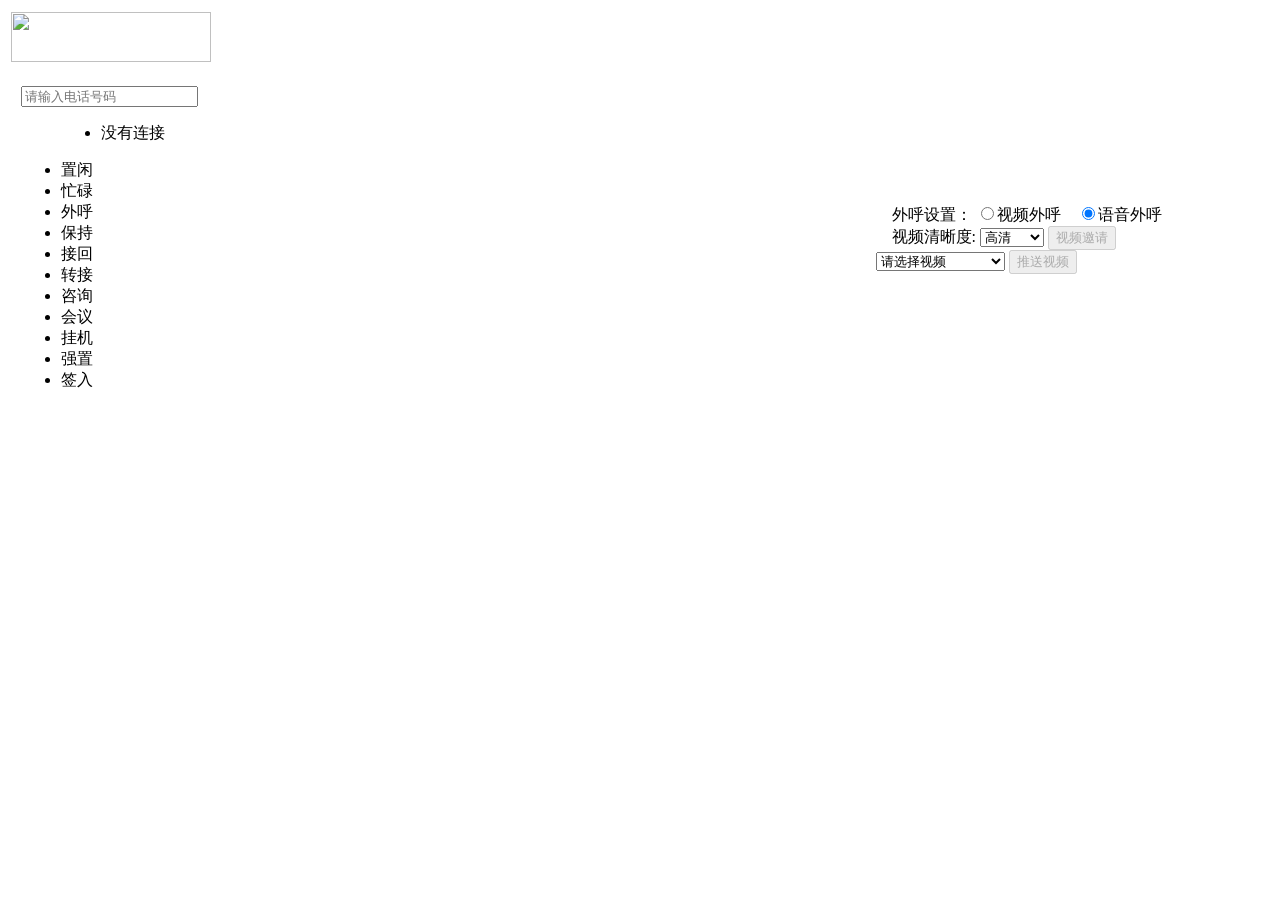
==== docs/phone-bar.html @ ab8b716a "create branch dev." ====
﻿<!DOCTYPE html>
<html>
<head>
<title>呼叫中心html客户端工具条</title>
<meta charset="UTF-8" />
<meta name="viewport" content="width=device-width, initial-scale=1.0" />

    <link rel="stylesheet" href="page.css" />
    <script type="text/javascript" src="jquery-1.11.0.js"></script>
    <script type="text/javascript" src="ccPhoneBarSocket.js"></script>
	  
    <script type="text/javascript">
        var _phoneBar = new ccPhoneBarSocket();
        var scriptServer = "192.168.14.218";
        var  extnum = '1018'; //分机号
        var opnum = '1018'; //工号
        var skillLevel = 9; //技能等级
        var groupId = 1; // 业务组id
        if(window.location.href.toString().indexOf("?") != -1){
            console.log( ccPhoneBarSocket.utils );
            extnum = ccPhoneBarSocket.utils.getQueryParam("extNum");
            opnum = ccPhoneBarSocket.utils.getQueryParam("opNum");
            groupId = ccPhoneBarSocket.utils.getQueryParam("groupId");
            console.log("extNum=", extnum, "opNum=", opnum);
        }

        function resetExtNumAndOpNum(ext, op, groupId) {
            window.location.href = "?extNum=" + ext + "&opNum=" + op + "&groupId=" + groupId;
        };

		(function loadLoginToken(){

            // 目前已经把 projectId 和 groupId合并为同一个参数;
            var getTokenUrl = "http://"+ scriptServer +":8880/call-center/create-token";
            var destUrl = getTokenUrl + "?extnum=" + extnum + "&opnum=" + opnum
            + "&groupId=" + groupId +"&skillLevel=" + skillLevel
            ;

            var script = document.createElement("script");
            script.type = "text/javascript";
            script.src = destUrl;
            document.getElementsByTagName('head')[0].appendChild(script);
		})();

        (function loadExtPassword(){
            var  extPassword = '1234567';
            var url = "http://"+ scriptServer +":8880/call-center/create-ext-password?pass=" + extPassword;
            var script = document.createElement("script");
            script.type = "text/javascript";
            script.src = url;
            document.getElementsByTagName('head')[0].appendChild(script);
        })();

        (function loadGatewayList(){
            var url = "http://"+ scriptServer +":8880/call-center/create-gateway-list" ;
            var script = document.createElement("script");
            script.type = "text/javascript";
            script.src = url;
            document.getElementsByTagName('head')[0].appendChild(script);
        })();

        // 将视频级别填充到下拉列表中的函数
        function populateVideoLevelDropdown(objId) {
            let select = document.getElementById(objId);
            if(select == null) return;
            // 遍历视频级别数据
            for (let key in ccPhoneBarSocket.videoLevels) {
                if (ccPhoneBarSocket.videoLevels.hasOwnProperty(key)) {
                    let level = ccPhoneBarSocket.videoLevels[key];
                    let option = document.createElement('option');
                    option.value = level.levelId; // 设置值为 levelId
                    option.text = level.description; // 显示文本
                    select.appendChild(option);
                }
            }
            select.value = ccPhoneBarSocket.videoLevels.HD.levelId ;
        }

	</script>

<script> 
var _callConfig = null;

window.onload = function(){

    // 调用函数填充视频清晰度的下拉列表
    populateVideoLevelDropdown('videoLevelSelect');
    populateVideoLevelDropdown('member_video_level');

	//工具条对象断开事件
	// _phoneBar.on(ccPhoneBarSocket.eventList.ws_disconnected, function(msg){
	// 	console.log(msg);
	// });
    //
    // //工具条对象连接成功
    // _phoneBar.on(ccPhoneBarSocket.eventList.ws_connected, function(msg){
    //     console.log(msg);
    // });
    //
	// _phoneBar.on(ccPhoneBarSocket.eventList.callee_ringing, function(msg){
	// 	console.log(msg.content, "被叫振铃事件");
	// });
	// _phoneBar.on(ccPhoneBarSocket.eventList.caller_answered, function(msg){
	// 	console.log(msg, "主叫接通" );
	// });
    // _phoneBar.on(ccPhoneBarSocket.eventList.caller_hangup, function(msg){
    //     console.log(msg, "主叫挂断");
    // });
    //
	// _phoneBar.on(ccPhoneBarSocket.eventList.callee_answered, function(msg){
	// 	console.log(msg, "被叫接通");
	// });
	// _phoneBar.on(ccPhoneBarSocket.eventList.callee_hangup, function(msg){
	// 	console.log(msg, "被叫挂断");
	// });
    //
	// _phoneBar.on(ccPhoneBarSocket.eventList.status_changed, function(msg){
	// 	console.log("座席状态改变: " ,msg);
	// });
    //
    // // 一次外呼结束;
    // _phoneBar.on(ccPhoneBarSocket.eventList.outbound_finished, function(msg){
    // 	console.log('一次外呼结束', msg);
    // });

    // websocket通信对象断开事件;
    _phoneBar.on(ccPhoneBarSocket.eventListWithTextInfo.ws_disconnected.code, function(msg){
        console.log(msg);
        _phoneBar.updatePhoneBar(msg, ccPhoneBarSocket.eventListWithTextInfo.ws_disconnected.code);
        $("#transfer_area").hide();
    });

    _phoneBar.on(ccPhoneBarSocket.eventListWithTextInfo.request_args_error.code, function(msg){
        console.log(msg);
        _phoneBar.updatePhoneBar(msg, ccPhoneBarSocket.eventListWithTextInfo.request_args_error.code);
    });

    //用户已在其他设备登录
    _phoneBar.on(ccPhoneBarSocket.eventListWithTextInfo.user_login_on_other_device.code, function(msg){
        _phoneBar.updatePhoneBar(msg, ccPhoneBarSocket.eventListWithTextInfo.user_login_on_other_device.code);
        alert(ccPhoneBarSocket.eventListWithTextInfo.user_login_on_other_device.msg);
    });

    //websocket连接成功
    _phoneBar.on(ccPhoneBarSocket.eventListWithTextInfo.ws_connected.code, function(msg){
        console.log(msg);
        _phoneBar.updatePhoneBar(msg, ccPhoneBarSocket.eventListWithTextInfo.ws_connected.code);
    });

    _phoneBar.on(ccPhoneBarSocket.eventListWithTextInfo.callee_ringing.code, function(msg){
        console.log(msg.content, "被叫振铃事件");
        _phoneBar.updatePhoneBar(msg, ccPhoneBarSocket.eventListWithTextInfo.callee_ringing.code);
    });
    _phoneBar.on(ccPhoneBarSocket.eventListWithTextInfo.caller_answered.code, function(msg){
        console.log(msg, "主叫接通" );
        _phoneBar.updatePhoneBar(msg, ccPhoneBarSocket.eventListWithTextInfo.caller_answered.code);
    });
    _phoneBar.on(ccPhoneBarSocket.eventListWithTextInfo.caller_hangup.code, function(msg){
        console.log(msg, "主叫挂断");
        $("#reInviteVideoBtn").attr("disabled","disabled");
        $("#sendVideoFileBtn").attr("disabled","disabled");
        $("#transfer_area").hide();
        _phoneBar.updatePhoneBar(msg, ccPhoneBarSocket.eventListWithTextInfo.caller_hangup.code);
    });

    _phoneBar.on(ccPhoneBarSocket.eventListWithTextInfo.callee_answered.code, function(msg){
        console.log(msg, "被叫接通");
        _phoneBar.updatePhoneBar(msg, ccPhoneBarSocket.eventListWithTextInfo.callee_answered.code);
    });
    _phoneBar.on(ccPhoneBarSocket.eventListWithTextInfo.callee_hangup.code, function(msg){
        console.log(msg, "被叫挂断");
        $("#transfer_area").hide();
        _phoneBar.updatePhoneBar(msg, ccPhoneBarSocket.eventListWithTextInfo.callee_hangup.code);
    });

    _phoneBar.on(ccPhoneBarSocket.eventListWithTextInfo.status_changed.code, function(msg){
        console.log("座席状态改变: " ,msg);
        _phoneBar.updatePhoneBar(msg, ccPhoneBarSocket.eventListWithTextInfo.status_changed.code);
    });

    _phoneBar.on(ccPhoneBarSocket.eventList.on_audio_call_connected, function(msg){
        console.log("音频通话已建立: " ,msg);
        $("#reInviteVideoBtn").removeAttr("disabled");
    });

    _phoneBar.on(ccPhoneBarSocket.eventList.customer_channel_hold, function (msg) {
        console.log("客户通话已保持: " ,msg);
        $("#callStatus").text("通话已保持");
    });

    _phoneBar.on(ccPhoneBarSocket.eventList.customer_channel_unhold, function (msg) {
        console.log("客户通话已接回." ,msg);
        $("#callStatus").text("客户通话已接回");
    });

    _phoneBar.on(ccPhoneBarSocket.eventList.on_video_call_connected, function(msg){
        console.log("视频通话已建立: " ,msg);
        $("#sendVideoFileBtn").removeAttr("disabled");
    });

    // 订阅的坐席状态列表发生改变
    _phoneBar.on(ccPhoneBarSocket.eventList.agent_status_data_changed, function (msg) {
        console.log("agent_status_data_changed.");
        // 当 transfer_to_groupId 值改变时更新 transfer_to_member
        $(transferToGroupId).off("change");
        $(transferToGroupId).on("change", function () {
            refreshMemberIdList();
        });
        refreshMemberIdList();
    });

    // 电话工具条参数配置;
	_callConfig = {
        'useDefaultUi' : true,
        // loginToken 信息是加密的字符串， 包含以下字段信息：extnum[分机号]、opnum[工号]、groupId[业务组]、skillLevel[技能等级]
        'loginToken': '',

         // 电话工具条服务器端的地址; 端口默认是1081
        'ipccServer': scriptServer + ':1081',

        // 网关列表， 默认需要加密后在在通过客户端向呼叫系统传递;
        // 注意在注册模式下，网关参数更改之后，必须重启语音服务 [docker restart freeswitch] 方可生效，不支持热更新;
        // 支持多个网关同时使用，按照优先级依次使用, 支持网关负载容错溢出 [第一条网关外呼出错后，自动使用第二条网关重试，直至外呼不出错] ;
        'gatewayList': [
            {
                uuid: '01',   // 网关唯一编号;
                updateTime: 1892622572983,  //网关信息更新时间, 每次修改必须更新这个字段，否则配置无法生效;
                gatewayAddr: '10.255.240.4:5030;outbound',  // 网关地址或名称，  如果是注册模式： 网关地址参数则填写为网关名称;
                callerNumber: '055164901409',                 //主叫号码
                calleePrefix: '',                    // 被叫前缀
                priority: 2,                         //优先级，数字越小，越优先被使用;
                concurrency: 20,                    // 网关并发数，同时支持呼叫数;
                register: false,                     // 是否为注册模式
                audioCodec: 'g711'                   // 网关通信语音编码;
            }  
        ],

        // 网关列表信息是否为加密模式;
        'gatewayEncrypted': false
    };

    // 使用工具条之前需要先初始化 _callConfig 参数， 填充各个字段的值： 合计7个字段，必须填写正确 ；
	//********************************************************************************************
    // 以下代码设置加密的参数： loginToken、extPassword、gatewayList；   在本页面的demo演示中需要调用服务器端接口获取密文字符串;

	console.log('loginToken = ',loginToken);
	if(typeof(loginToken) != "undefined") {
        _callConfig["loginToken"] = loginToken;
    } else{
	    alert("电话工具条：无法获取 loginToken!");
	    return;
    }

    console.log('_phoneEncryptPassword = ',_phoneEncryptPassword);
    if(typeof(_phoneEncryptPassword) != "undefined") {
        _callConfig["extPassword"] = _phoneEncryptPassword;
    } else{
        alert("电话工具条：无法获取 _phoneEncryptPassword!");
        return;
    }

    console.log('_configGatewayList = ', _configGatewayList);
    if(typeof(_configGatewayList) != "undefined" && _callConfig["gatewayEncrypted"]) {
        //_callConfig["gatewayList"] = _configGatewayList;
    } else{
       //  alert("电话工具条：无法获取 _configGatewayList!");
    }

    _phoneBar.initConfig(_callConfig);
};

function onConferenceEnd() {
    document.getElementById("endConference").setAttribute("disabled", "true");
    document.getElementById("startConference").removeAttribute("disabled");
    document.getElementById("conference_member_list").style.display = "none";
    // 启用外呼按钮
    $("#callBtn").addClass('on');
    // 启用置闲按钮
    $("#setFree").addClass('on');
    // 启用签出按钮
    $("#onLineBtn").addClass('on');
    //移除所有的参会成员
    $(".conf_member_item_row").remove();

    $("#callStatus").text("会议结束.");
}

function onConferenceStart() {
    document.getElementById("endConference").removeAttribute("disabled");
    document.getElementById("conference_member_list").style.display = "block";
    $("#callStatus").text("视频会议进行中...");
}

/**
 *  成功把电话转接到多人视频会议
 */
function onTransferToConferenceSuccess(msg) {
    $("#callStatus").text("成转接到视频会议");
    $("#setFree").removeClass("on");
    $("#setBusy").removeClass("on");
    $("#callBtn").removeClass("on");

    //界面显示成功转接到视频会议电话
    var phone = msg.object.phone;
    var name = msg.object.name;
    _phoneBar.conferenceAddMemberFromExistCall(name, phone);
}


</script>

</head>
<body>

<form>

<table width="1224">
<tr>
  <td width="100%" colspan="2" height="55">
   <img src="images/logo.jpg" width="200" height="50" /> 
  </td>
</tr>
<tr>
<td width="70%">
<div>
    <div class="head_dial" style="padding-left: 10px; ">
	     
        <dl class="dial">
            <dt>
                <label for="ccphoneNumber"></label><input type="text" name="ccphoneNumber" id="ccphoneNumber" placeholder="请输入电话号码" class="tel_txt" />
            </dt>
            <dd>
                <ul><li id="callStatus" title="" class="status4">没有连接</li></ul>
                <span id="showCallLen" style="display:none"><b>00:00</b></span>
            </dd>
        </dl>

        <ul class="dial_btn">
            <li><a href="#" id="setFree" class="xz_btn off"></a><span>置闲</span></li>
            <li><a href="#" id="setBusy" class="sm_btn off"></a><span>忙碌</span></li>
            <li><a href="#" id="callBtn" class="wh_btn"></a><span>外呼</span></li>
            <li id="holdBtnLi"><a href="#" id="holdBtn" class="bc_btn off"></a><span>保持</span></li>
            <li id="unHoldBtnLi"><a href="#" id="unHoldBtn" class="bc2_btn off"></a><span>接回</span></li>
            <li><a href="#" id="transferBtn" class="zjie_btn"></a><span>转接</span></li>
            <li><a href="#" id="consultationBtn" class="zixun_btn"></a><span>咨询</span></li>
            <li><a href="#" id="conferenceBtn" class="hy_btn"></a><span>会议</span></li>
            <li><a href="#" id="hangUpBtn" class="gj_btn"></a><span>挂机</span></li>
            <li><a href="#" id="resetStatus" class="qz_btn"></a><span>强置</span></li>
            <li><a href="#" id="onLineBtn" class="sx_btn on"></a><span>签入</span></li>
        </ul>
    </div>
</div>
</td>
<td width="30%">
<div>
    <div  style="padding-left: 10px; ">
        &nbsp; &nbsp;  外呼设置：
        <label for="videoCallBtn"> <input type="radio" value="video" name="callType" id="videoCallBtn" />视频外呼</label>  &nbsp;&nbsp;
        <label for="audioCallBtn"> <input type="radio" value="audio"  name="callType" checked="checked" id="audioCallBtn"  />语音外呼</label>  <br />

        &nbsp; &nbsp; 视频清晰度:
        <label for="videoLevelSelect"></label><select id="videoLevelSelect">
        </select>
        <input type="button" id="reInviteVideoBtn" title="发送视频邀请，可把音频通话转换为视频通话。"
         onclick="_phoneBar.reInviteVideoCall();"       value="视频邀请" disabled="disabled" >

        &nbsp;&nbsp;&nbsp;&nbsp;
        <label for="videoListSelect"></label>
         <select id="videoListSelect">
             <option value="">请选择视频</option>
             <option value="/usr/local/freeswitchvideo/share/freeswitch/sounds/bank.mp4">客服实例视频</option>
             <option value="/usr/local/freeswitchvideo/share/freeswitch/sounds/conference.mp4">多方会议视频</option>
             <option value="/usr/local/freeswitchvideo/share/freeswitch/sounds/15-seconds.mp4">15-seconds-demo</option>

         </select>
        <input type="button" id="sendVideoFileBtn" title="推送视频给对方，以便结束当前通话。"
               onclick="_phoneBar.sendVideoFile($('#videoListSelect').val());"   value="推送视频" disabled="disabled" >

    </div>
</div>
</td>
</tr>

<tr id="transfer_area" width="100%" style="display: none">

        <td colspan="2" width="100%" style="padding-left: 140px; padding-top: 30px;">
            <table width="100%">
                 <tr>
                       <td width="90">业务组   </td>
                       <td width="90">坐席成员</td>
                       <td>&nbsp; </td>
                 </tr>
                <tr>
                    <td>
                        <select size="10" id="transfer_to_groupIds" name="transfer_to_groupIds">
                            <option value="">请选择</option>
                        </select>
                    </td>

                    <td>
                        <select size="10" id="transfer_to_member" name="transfer_to_member">
                            <option value="">请选择</option>
                        </select>
                    </td>
                    <td valign="middle">
                        <input type="button" name="doTransferBtn" id="doTransferBtn"
                               onclick="_phoneBar.transferBtnClickUI()"
                               style="width: 70px;" value="转接电话" title="把当前电话转接给他/她处理。" /> &nbsp;
                        <input type="button" name="doConsultationBtn" id="doConsultationBtn"
                               onclick="_phoneBar.consultationBtnClickUI()"
                               style="width: 70px;" value="拨号咨询" title="" />

                    </td>
                </tr>
            </table>
        </td>

</tr>

</table>
</form>

<div id="chat-container">
    <div id="chat-messages" class="message-container"></div>
</div>

<script>
    // 以下是通话转接操作界面的功能
    const transferToGroupId = document.getElementById("transfer_to_groupIds");
    const transferToMember = document.getElementById("transfer_to_member");

    // 填充 transfer_to_groupId 数据
    function populateGroupIdOptions() {
        transferToGroupId.length = 0; //清除所有选项
        let groups = _phoneBar.callConfig.groups;
        groups.forEach(group => {
            const option = document.createElement("option");
            option.value = group.groupId;
            option.textContent = group.bizGroupName;
            transferToGroupId.appendChild(option);
        });
        if(transferToGroupId.selectedIndex == -1){
            transferToGroupId.selectedIndex = 0;
        }
    };

    function refreshMemberIdList() {
        const selectedGroupId = transferToGroupId.value;
        if(selectedGroupId != "") {
            let origValue = transferToMember.value;
            populateMemberIdOptions(_phoneBar.callConfig.agentList, selectedGroupId);
            //判断原始选择项是否还存在，存在则重新赋值;
            let hasValue = transferToMember.querySelector(`option[value="${origValue}"]`) !== null;
            if(hasValue) {
                transferToMember.value = origValue;
            }
        }
    }

    // 根据选中的 groupId 填充 transfer_to_member 数据
    function populateMemberIdOptions(members, selectedGroupId) {
        if (!Array.isArray(members)) {
            console.error("populateMemberOptions: members is not a Array.", members);
            return;
        }
        transferToMember.innerHTML = '<option value="">请选择</option>';
        members
            .filter(member => member.groupId === selectedGroupId)
       .forEach(member => {
            const option = document.createElement("option");
        const statusMap = { 1: "空闲", 2: "通话中", 3: "忙碌" };
        option.value = member.opnum;
        option.textContent = `${member.opnum}(${statusMap[member.agentStatus] || ""})`;
        transferToMember.appendChild(option);
      });
    };

    /* asr实时对话文本框的功能 */
    _phoneBar.on(ccPhoneBarSocket.eventList.asr_process_started, function (msg) {
        $(chatMessages).html("");
    });
    _phoneBar.on(ccPhoneBarSocket.eventList.asr_result_generate, function (msg) {
        handleAsrMessage(msg);
    });
    _phoneBar.on(ccPhoneBarSocket.eventList.asr_process_end_customer, function (msg) {
        handleAsrMessage(msg);
    });
    _phoneBar.on(ccPhoneBarSocket.eventList.asr_process_end_agent, function (msg) {
        handleAsrMessage(msg);
    });
    const chatMessages = document.getElementById('chat-messages');
    $("#chat-container").hide();
    function handleAsrMessage(data) {
        $("#chat-container").show();
        const { status, object } = data;
        if (status === 619 && object) {
            const { role, text, vadType } = object;
            if(vadType == 1) {
                addMessageToChat(role, text);
            }
        } else if (status === 620 || status === 621) {
            addSystemMessage("对话已结束。");
        }
    }
    function addMessageToChat(role, text) {
        const messageDiv = document.createElement('div');
        messageDiv.className = 'message ' + (role === 1 ? 'customer' : 'agent');

        // 添加角色名称
        const roleHeader = document.createElement('div');
        roleHeader.className = 'message-header';
        roleHeader.textContent = role === 1 ? '客户' : '我';

        const messageContent = document.createElement('div');
        messageContent.textContent = text;

        // messageDiv.appendChild(roleHeader);
        messageDiv.appendChild(messageContent);
        chatMessages.appendChild(messageDiv);
        scrollToBottom();
    }
    function addSystemMessage(text) {
        const systemMessage = document.createElement('div');
        systemMessage.className = 'system-message';
        systemMessage.textContent = text;
        chatMessages.appendChild(systemMessage);
        scrollToBottom();
    }
    function scrollToBottom() {
        chatMessages.scrollTop = chatMessages.scrollHeight;
    }

</script>

</body>
</html>
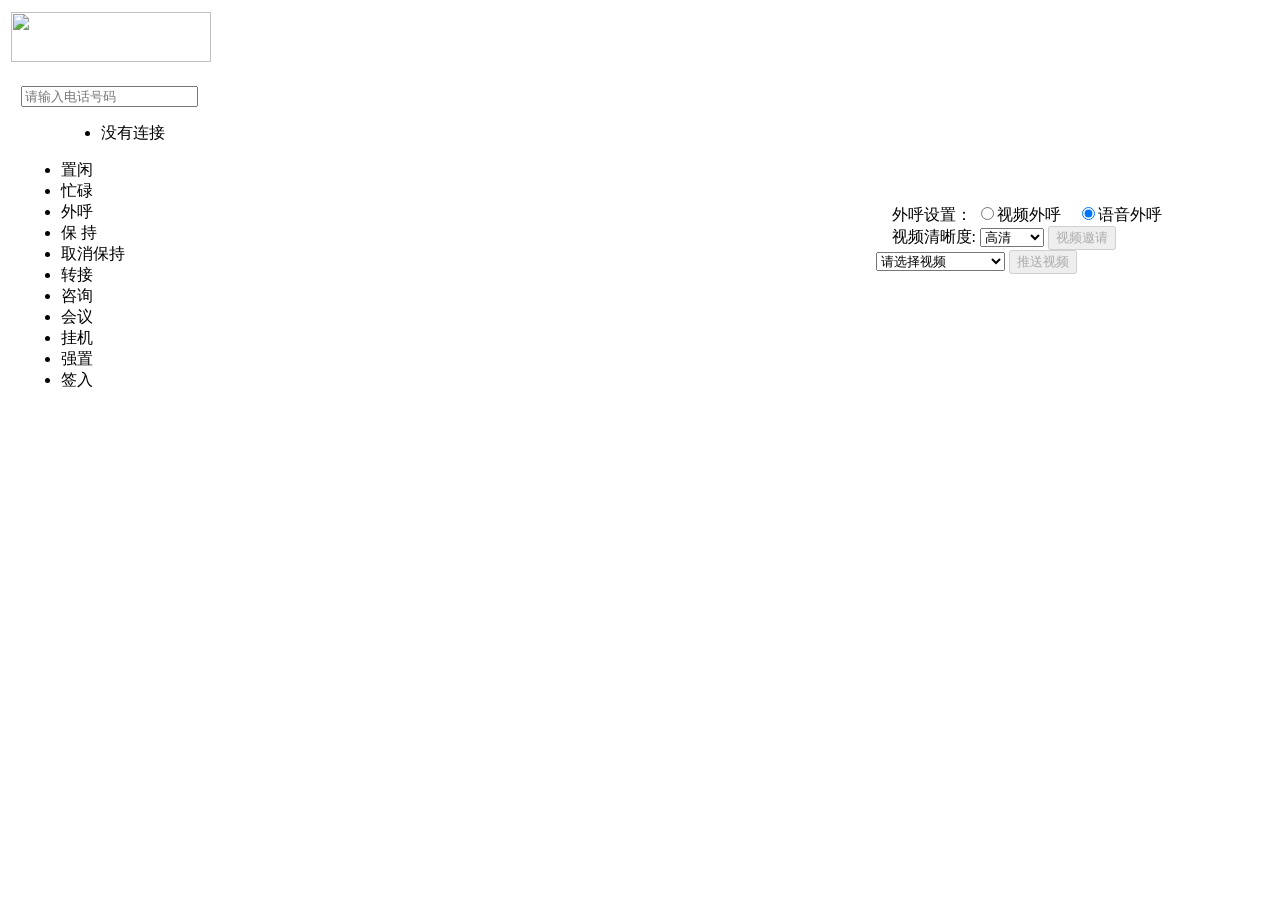
==== commit e35b1cef: "1. Streamline and optimize the call consultation process 2. Added an independent call hold process. " ====
--- a/docs/phone-bar.html
+++ b/docs/phone-bar.html
@@ -11,7 +11,7 @@
 	  
     <script type="text/javascript">
         var _phoneBar = new ccPhoneBarSocket();
-        var scriptServer = "192.168.14.218";
+        var scriptServer = "127.0.0.1";
         var  extnum = '1018'; //分机号
         var opnum = '1018'; //工号
         var skillLevel = 9; //技能等级
@@ -339,8 +339,8 @@
             <li><a href="#" id="setFree" class="xz_btn off"></a><span>置闲</span></li>
             <li><a href="#" id="setBusy" class="sm_btn off"></a><span>忙碌</span></li>
             <li><a href="#" id="callBtn" class="wh_btn"></a><span>外呼</span></li>
-            <li id="holdBtnLi"><a href="#" id="holdBtn" class="bc_btn off"></a><span>保持</span></li>
-            <li id="unHoldBtnLi"><a href="#" id="unHoldBtn" class="bc2_btn off"></a><span>接回</span></li>
+            <li id="holdBtnLi"><a href="#" id="holdBtn" class="bc_btn off"></a><span>保 持</span></li>
+            <li id="unHoldBtnLi"><a href="#" id="unHoldBtn" class="bc2_btn off"></a><span>取消保持</span></li>
             <li><a href="#" id="transferBtn" class="zjie_btn"></a><span>转接</span></li>
             <li><a href="#" id="consultationBtn" class="zixun_btn"></a><span>咨询</span></li>
             <li><a href="#" id="conferenceBtn" class="hy_btn"></a><span>会议</span></li>
@@ -406,6 +406,11 @@
                         <input type="button" name="doTransferBtn" id="doTransferBtn"
                                onclick="_phoneBar.transferBtnClickUI()"
                                style="width: 70px;" value="转接电话" title="把当前电话转接给他/她处理。" /> &nbsp;
+
+                        <input type="button" name="stopCallWait" id="stopCallWait"
+                               onclick="_phoneBar.stopCallWaitBtnClickUI()"
+                               style="width: 70px;" value="接回客户" title="在咨询失败的情况下使用该按钮，接回处于等待中的电话。" /> &nbsp;
+
                         <input type="button" name="doConsultationBtn" id="doConsultationBtn"
                                onclick="_phoneBar.consultationBtnClickUI()"
                                style="width: 70px;" value="拨号咨询" title="" />
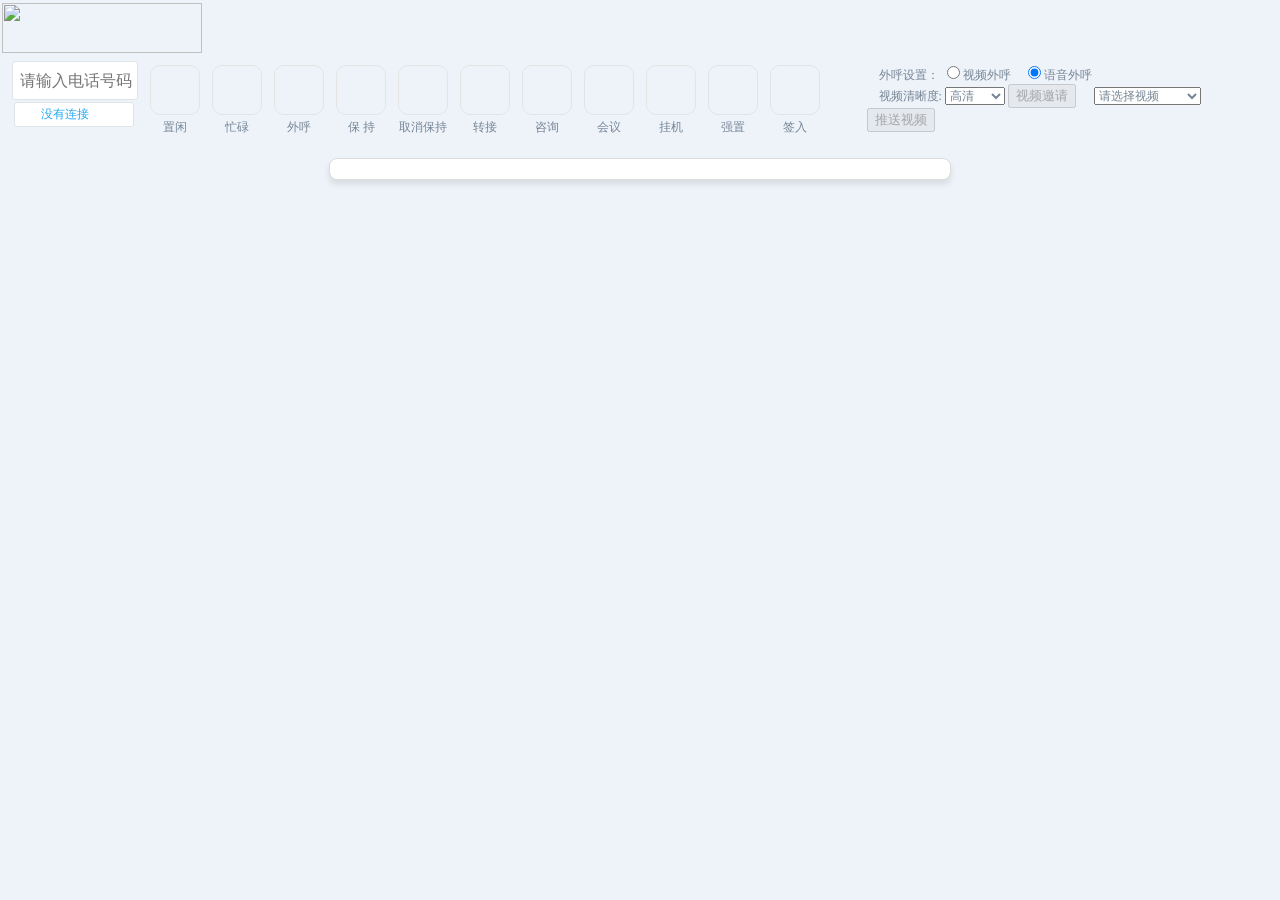
==== commit 2fafd80c: "Added a real-time speech recognition transcript of the agent–customer conversation to the telephony " ====
--- a/docs/phone-bar.html
+++ b/docs/phone-bar.html
@@ -11,9 +11,9 @@
 	  
     <script type="text/javascript">
         var _phoneBar = new ccPhoneBarSocket();
-        var scriptServer = "127.0.0.1";
-        var  extnum = '1018'; //分机号
-        var opnum = '1018'; //工号
+        var scriptServer = "192.168.67.218";
+        var  extnum = '1001'; //分机号
+        var opnum = '1001'; //工号
         var skillLevel = 9; //技能等级
         var groupId = 1; // 业务组id
         if(window.location.href.toString().indexOf("?") != -1){
@@ -130,6 +130,10 @@
         $("#transfer_area").hide();
     });
 
+    _phoneBar.on(ccPhoneBarSocket.eventList.OUTBOUND_START, function (msg) {
+        console.log('outbound_start',msg);
+    });
+
     _phoneBar.on(ccPhoneBarSocket.eventListWithTextInfo.request_args_error.code, function(msg){
         console.log(msg);
         _phoneBar.updatePhoneBar(msg, ccPhoneBarSocket.eventListWithTextInfo.request_args_error.code);
@@ -196,6 +200,18 @@
     _phoneBar.on(ccPhoneBarSocket.eventList.on_video_call_connected, function(msg){
         console.log("视频通话已建立: " ,msg);
         $("#sendVideoFileBtn").removeAttr("disabled");
+    });
+
+    _phoneBar.on(ccPhoneBarSocket.eventList.inner_consultation_start, function(msg){
+        $("#callStatus").text("咨询开始.");
+    });
+
+    _phoneBar.on(ccPhoneBarSocket.eventList.inner_consultation_stop, function(msg){
+        $("#callStatus").text("咨询结束.");
+    });
+
+    _phoneBar.on(ccPhoneBarSocket.eventList.transfer_call_success, function(msg){
+        $("#callStatus").text("电话转接成功.");
     });
 
     // 订阅的坐席状态列表发生改变
@@ -224,9 +240,9 @@
         'gatewayList': [
             {
                 uuid: '01',   // 网关唯一编号;
-                updateTime: 1892622572983,  //网关信息更新时间, 每次修改必须更新这个字段，否则配置无法生效;
-                gatewayAddr: '10.255.240.4:5030;outbound',  // 网关地址或名称，  如果是注册模式： 网关地址参数则填写为网关名称;
-                callerNumber: '055164901409',                 //主叫号码
+                updateTime: 1992622572983,  //网关信息更新时间, 每次修改必须更新这个字段，否则配置无法生效;
+                gatewayAddr: '192.168.67.219',  // 网关地址或名称，  如果是注册模式： 网关地址参数则填写为网关名称;
+                callerNumber: '007',                 //主叫号码
                 calleePrefix: '',                    // 被叫前缀
                 priority: 2,                         //优先级，数字越小，越优先被使用;
                 concurrency: 20,                    // 网关并发数，同时支持呼叫数;
@@ -411,6 +427,10 @@
                                onclick="_phoneBar.stopCallWaitBtnClickUI()"
                                style="width: 70px;" value="接回客户" title="在咨询失败的情况下使用该按钮，接回处于等待中的电话。" /> &nbsp;
 
+                        <input type="button" name="transferCallWait" id="transferCallWait"
+                               onclick="_phoneBar.transferCallWaitBtnClickUI()"
+                               style="width: 70px;" value="转接客户" title="在咨询成功的情况下使用该按钮，把电话转接给专家坐席。" /> &nbsp;
+
                         <input type="button" name="doConsultationBtn" id="doConsultationBtn"
                                onclick="_phoneBar.consultationBtnClickUI()"
                                style="width: 70px;" value="拨号咨询" title="" />
@@ -449,6 +469,24 @@
         }
     };
 
+    // 根据选中的 groupId 填充 transfer_to_member 数据
+    function populateMemberIdOptions(members, selectedGroupId) {
+        if (!Array.isArray(members)) {
+            console.error("populateMemberOptions: members is not a Array.", members);
+            return;
+        }
+        transferToMember.innerHTML = '<option value="">请选择</option>';
+        members
+            .filter(member => member.groupId === selectedGroupId)
+       .forEach(member => {
+            const option = document.createElement("option");
+        const statusMap = { 1 : "刚签入", 2: "空闲", 3: "忙碌", 4: "通话中", 5: "事后处理" };
+        option.value = member.opnum;
+        option.textContent = `${member.opnum}(${statusMap[member.agentStatus] || ""})`;
+        transferToMember.appendChild(option);
+      });
+    };
+
     function refreshMemberIdList() {
         const selectedGroupId = transferToGroupId.value;
         if(selectedGroupId != "") {
@@ -461,24 +499,6 @@
             }
         }
     }
-
-    // 根据选中的 groupId 填充 transfer_to_member 数据
-    function populateMemberIdOptions(members, selectedGroupId) {
-        if (!Array.isArray(members)) {
-            console.error("populateMemberOptions: members is not a Array.", members);
-            return;
-        }
-        transferToMember.innerHTML = '<option value="">请选择</option>';
-        members
-            .filter(member => member.groupId === selectedGroupId)
-       .forEach(member => {
-            const option = document.createElement("option");
-        const statusMap = { 1: "空闲", 2: "通话中", 3: "忙碌" };
-        option.value = member.opnum;
-        option.textContent = `${member.opnum}(${statusMap[member.agentStatus] || ""})`;
-        transferToMember.appendChild(option);
-      });
-    };
 
     /* asr实时对话文本框的功能 */
     _phoneBar.on(ccPhoneBarSocket.eventList.asr_process_started, function (msg) {
--- a/docs/page.css
+++ b/docs/page.css
@@ -0,0 +1,221 @@
+@charset "utf-8";
+/* CSS Document */
+body{ background:#eef3fa;}
+
+html,body,table,tr,td,div,ol,ul,li,dl,dt,dd,dir,h1,h2,h3,h4,h5,h6,p{text-align: left; margin: 0px;padding: 0px;border: 0px;list-style-type: none; font-size:12px; font-weight:normal;}
+div,select,textarea,table td,table td,table tr{font-family:myFirstFont;font-size:12px; color:#768595;}
+
+.main{ margin:0px 10px;}
+
+/***头部区***/
+.head_btn{ height:50px; margin-bottom:10px;}
+
+#navigation {font: bold 12px/18px "微软雅黑", Helvetica, Arial, sans-serif; text-transform: uppercase; color:#768595; position:absolute; top:10px;}  
+#navigation:after { clear: both;content: "."; display: block; height: 0;visibility: hidden;}  
+#navigation ul {float: left; border-radius: 5px;/* box-shadow: 0 2px 2px rgba(0, 0, 0, 0.07); -webkit-box-shadow: 0 2px 2px rgba(0, 0, 0, 0.07); */overflow: hidden;}  
+#navigation li {  
+    float: left;  
+    border-style: solid;   
+    border-width: 1px;  
+    border-color: #dfe5e7 #dfe5e7 #dfe5e7 #dfe5e7;  
+    box-shadow: 0 1px rgba(255,255,255,1) inset;  
+    -webkit-box-shadow: 0 1px rgba(255,255,255,1) inset;  
+    background: #F7F7F7; /* Old browsers */  
+    background: -moz-linear-gradient(top, #F7F7F7 0%, #EDEDED 100%); /* FF3.6+ */  
+    background: -webkit-gradient(linear, left top, left bottombottom, color-stop(0%,#F7F7F7), color-stop(100%,#EDEDED)); /* Chrome,Safari4+ */  
+    background: -webkit-linear-gradient(top, #F7F7F7 0%,#EDEDED 100%); /* Chrome10+,Safari5.1+ */  
+    background: -o-linear-gradient(top, #F7F7F7 0%,#EDEDED 100%); /* Opera 11.10+ */  
+    background: -ms-linear-gradient(top, #F7F7F7 0%,#EDEDED 100%); /* IE10+ */  
+    background: linear-gradient(top, #F7F7F7 0%,#EDEDED 100%); /* W3C */  
+    filter: progid:DXImageTransform.Microsoft.gradient( startColorstr='#F7F7F7', endColorstr='#EDEDED',GradientType=0 ); /* IE6-9 */      
+}  
+#navigation li:hover, #navigation li.current {  
+    box-shadow: 0 1px rgba(255,255,255,0.2) inset;  
+    -webkit-box-shadow: 0 1px rgba(255,255,255,0.2) inset;  
+    border-color: #095db1 !important;  
+    background: #095db1; /* Old browsers */  
+    background: -moz-linear-gradient(top, #095db1 0%, #095db1 100%); /* FF3.6+ */  
+    background: -webkit-gradient(linear, left top, left bottombottom, color-stop(0%,#095db1), color-stop(100%,#095db1)); /* Chrome,Safari4+ */  
+    background: -webkit-linear-gradient(top, #095db1 0%,#ff000 100%); /* Chrome10+,Safari5.1+ */  
+    background: -o-linear-gradient(top, #095db1 0%,#095db1 100%); /* Opera 11.10+ */  
+    background: -ms-linear-gradient(top, #095db1 0%,#095db1 100%); /* IE10+ */  
+    background: linear-gradient(top, #095db1 0%,#095db1 100%); /* W3C */  
+    filter: progid:DXImageTransform.Microsoft.gradient( startColorstr='#095db1', endColorstr='#095db1',GradientType=0 ); /* IE6-9 */  
+}  
+#navigation a {display: block;padding: 5px 15px;color: #444;text-decoration: none; text-shadow: 0 1px #FFF; }  
+#navigation a:hover, #navigation li.current a { color: #FFF;text-shadow: 0 1px #000;}  
+#navigation li:first-child {border-left-color: #BABABA; border-radius: 5px 0 0 5px;}  
+#navigation li:last-child {border-radius: 0 5px 5px 0; } 
+
+#conference_member_list ul {float: left; overflow: hidden;  width: 100%;}
+#conference_member_list li  {
+    float: left;  
+    border-style: solid;   
+    border-width: 1px;  
+    border-color: #dfe5e7 #dfe5e7 #eef3fa #dfe5e7;  
+    width: 95%;
+    line-height: 35px;
+}
+
+
+.conf_name{
+   padding-left: 10px;
+   width: 100px;
+   display: inline-block
+}
+
+.conf_phone{
+   width: 120px;
+   display: inline-block;
+}
+
+.conf_call_type{
+    padding-left: 10px;
+    width: 50px;
+    display: inline-block
+}
+
+.conf_video_level{
+    padding-left: 10px;
+    padding-right: 10px;
+    width: 50px;
+    display: inline-block
+}
+
+.conf_status{
+    width: 120px;
+    display: inline-block;
+}
+
+.conf_mute{
+    width: 40px;
+    display: inline-block;
+    padding-top: 3px;
+}
+
+.conf_vmute{
+    width: 40px;
+    display: inline-block;
+    padding-top: 3px;
+}
+
+.conf_remove{
+   width: 35px;
+    display: inline-block;
+}
+.conf_re_invite{
+    width: 35px;
+    display: inline-block;
+}
+ 
+.head_dial{ padding-top:2px;}
+.dial{ float:left;}
+.dial dt{ padding-bottom:2px;}
+.dial dt input{vertical-align:middle;}
+.tel_txt{ border:1px solid #dfe5e7; border-radius:3px;  height:35px; font-size:16px; background:#FFF; color:#768595; text-indent:5px; width:120px;}
+.keyboard{ background:url(./images/keyboard.png) no-repeat; border:0; width:25px; height:18px; cursor:pointer; margin:auto 10px auto 2px;}
+.next_btn{border-radius:5px; background: url(./images/next.png) no-repeat 10px 5px #8b9eb6; width:120px; height:25px; line-height:25px; border:0; color:#FFF;  text-align:center; cursor:pointer; text-indent:20px;}
+.dial dd input,.dial dd ul{ float:left;}
+.dial dd ul{border:1px solid #dfe5e7; background:#FFF; border-radius:3px;  height:auto; width:118px; margin-left:2px;}
+.dial dd ul li{height:auto; line-height:23px; margin-left:10px; padding-left:16px;}
+.dial dd ul li.status1{ color:#f39700;}
+.dial dd ul li.status2{ color:#98bf40;}
+.dial dd ul li.status3{ color:#98bf40;}
+.dial dd ul li.status4{ color:#23a9f6;}
+.dial dd ul li.status5{ color:#adadad;}
+.dial dd b{ line-height:23px; padding-left:1px;}
+
+.dial_btn{ float:left;}
+.dial_btn li{ float:left; margin-left:12px;text-align:center;}
+.dial_btn li a{ display:block; border-radius:10px; border:1px solid #dfe5e7; width:48px; height:48px; margin:4px auto;}
+ 
+
+.wh_btn,.gj_btn,.zj_btn,.bc_btn,.zjie_btn,.myd_btn,.jt_btn,.qca_btn,.lj_btn,.qc_btn,.hy_btn,.sx_btn,.xx_btn,.wc_btn,.jy_btn,.xz_btn,.sm_btn,.qz_btn,.qiangjie_btn,.lanjie_btn{background:url(./images/dial_off.png) no-repeat;background-color:#FFF;}
+.wh_btn.on,.zj_btn.on,.gj_btn.on,.bc_btn.on,.zjie_btn.on,.myd_btn.on,.jt_btn.on,.qca_btn.on,.lj_btn.on,.qc_btn.on,.hy_btn.on,.sx_btn.on,.xx_btn.on,.wc_btn.on,.jy_btn.on,.xz_btn.on,.sm_btn.on{ background:url(./images/dial_on.png) no-repeat;}
+
+.wh_btn,.wh_btn.on{ background:url(./images/phonebar/call.png) no-repeat;  -webkit-filter: grayscale(100%);-moz-filter: grayscale(100%);-ms-filter: grayscale(100%); -o-filter: grayscale(100%);filter: grayscale(100%);filter: gray;}/* 外呼 */
+.wh_btn.on{ background:url(./images/phonebar/call.png) no-repeat;  -webkit-filter: grayscale(1%);-moz-filter: grayscale(1%);-ms-filter: grayscale(1%); -o-filter: grayscale(1%);filter: grayscale(1%);filter: gray;}   
+.gj_btn,.gj_btn.on{background:url(./images/phonebar/hangup_enable.png) no-repeat; -webkit-filter: grayscale(100%);-moz-filter: grayscale(100%);-ms-filter: grayscale(100%); -o-filter: grayscale(100%);filter: grayscale(100%);filter: gray;}/* 挂机*/
+.gj_btn.on{ background:url(./images/phonebar/hangup_enable.png) no-repeat; -webkit-filter: grayscale(1%);-moz-filter: grayscale(1%);-ms-filter: grayscale(1%); -o-filter: grayscale(1%);filter: grayscale(1%);filter: gray;}   
+.zj_btn,.zj_btn.on{ background-position:-61px -1px;}/* 摘机*/
+.zj_btn.on{background-color:#999999; border:1px solid #999999;}
+
+.bc_btn,.bc_btn.on{background:url(./images/phonebar/hold.png) no-repeat; -webkit-filter: grayscale(100%);-moz-filter: grayscale(100%);-ms-filter: grayscale(100%); -o-filter: grayscale(100%);filter: grayscale(100%);filter: gray;}/* 保持 */
+.bc_btn.on{background:url(./images/phonebar/hold.png) no-repeat; -webkit-filter: grayscale(1%);-moz-filter: grayscale(1%);-ms-filter: grayscale(1%); -o-filter: grayscale(1%);filter: grayscale(1%);filter: gray;}
+
+.bc2_btn,.bc2_btn.on{background:url(./images/phonebar/unhold.png) no-repeat; -webkit-filter: grayscale(100%);-moz-filter: grayscale(100%);-ms-filter: grayscale(100%); -o-filter: grayscale(100%);filter: grayscale(100%);filter: gray;}/* 保持 */
+.bc2_btn.on{background:url(./images/phonebar/unhold.png) no-repeat; -webkit-filter: grayscale(1%);-moz-filter: grayscale(1%);-ms-filter: grayscale(1%); -o-filter: grayscale(1%);filter: grayscale(1%);filter: gray;}
+
+.zjie_btn,.zjie_btn.on{background:url(./images/phonebar/transfer.png) no-repeat; -webkit-filter: grayscale(100%);-moz-filter: grayscale(100%);-ms-filter: grayscale(100%); -o-filter: grayscale(100%);filter: grayscale(100%);filter: gray;}/* 转接 */
+.zjie_btn.on{background:url(./images/phonebar/transfer.png) no-repeat; -webkit-filter: grayscale(1%);-moz-filter: grayscale(1%);-ms-filter: grayscale(1%); -o-filter: grayscale(1%);filter: grayscale(1%);filter: gray;}
+
+.zixun_btn,.zixun_btn.on{background:url(./images/phonebar/consultation.png) no-repeat; -webkit-filter: grayscale(100%);-moz-filter: grayscale(100%);-ms-filter: grayscale(100%); -o-filter: grayscale(100%);filter: grayscale(100%);filter: gray;}/* 转接 */
+.zixun_btn.on{background:url(./images/phonebar/consultation.png) no-repeat; -webkit-filter: grayscale(1%);-moz-filter: grayscale(1%);-ms-filter: grayscale(1%); -o-filter: grayscale(1%);filter: grayscale(1%);filter: gray;}
+
+.myd_btn,.myd_btn.on{background-position:-151px -2px; }/* 满意度 */
+.myd_btn.on{ background-color:#f7ae2d; border:1px solid #f7ae2d;}
+.jt_btn,.jt_btn.on{background:url(./images/phonebar/mute.png) no-repeat; -webkit-filter: grayscale(100%);-moz-filter: grayscale(100%);-ms-filter: grayscale(100%); -o-filter: grayscale(100%);filter: grayscale(100%);filter: gray;}/* 监听 */
+.jt_btn.on{background:url(./images/phonebar/mute.png) no-repeat;-webkit-filter: grayscale(1%);-moz-filter: grayscale(1%);-ms-filter: grayscale(1%); -o-filter: grayscale(1%);filter: grayscale(1%);filter: gray;}   
+.qca_btn,.qca_btn.on{ background-position:-211px -1px;}/* 强插 */
+.qca_btn.on{ background-color:#ed4e4e; border:1px solid #ed4e4e;}
+.lj_btn,.lj_btn.on{ background-position:-242px 0px;}/* 拦截 */
+.lj_btn.on{ background-color:#999999; border:1px solid #999999;}
+.qc_btn,.qc_btn.on{ background-position:-271px -1px;}/* 强拆 */
+.qc_btn.on{ background-color:#ed4e4e; border:1px solid #ed4e4e;}
+.hy_btn,.hy_btn.on{ background:url(./images/phonebar/conference.png) no-repeat;}/* 会议 */
+.hy_btn.on{background:url(./images/phonebar/conference.png) no-repeat;-webkit-filter: grayscale(1%);-moz-filter: grayscale(1%);-ms-filter: grayscale(1%); -o-filter: grayscale(1%);filter: grayscale(1%);filter: gray;}   
+.sx_btn,.sx_btn.on{  background:url(./images/phonebar/online.png) no-repeat;}/* 上线 */
+.sx_btn.on{background:url(./images/phonebar/online.png) no-repeat; -webkit-filter: grayscale(1%);-moz-filter: grayscale(1%);-ms-filter: grayscale(1%); -o-filter: grayscale(1%);filter: grayscale(1%);filter: gray;}   
+.xx_btn,.xx_btn.on{ background-position:-360px 0px;}/* 休息 */
+.xx_btn.on{ background-color:#23a9f6; border:1px solid #23a9f6;}
+.wc_btn,.wc_btn.on{ background-position:-392px 0px;}/* 外出 */
+.wc_btn.on{ background-color:#d51776; border:1px solid #d51776;}
+.jy_btn,.jy_btn.on{ background-position:-421px -1px;}/* 静音 */
+.jy_btn.on{ background-color:#999999; border:1px solid #999999;}
+.xz_btn,.xz_btn.on{ background:url(./images/phonebar/setFree.png) no-repeat;  -webkit-filter: grayscale(100%);-moz-filter: grayscale(100%);-ms-filter: grayscale(100%); -o-filter: grayscale(100%);filter: grayscale(100%);filter: gray;} /* 置闲 */
+ .xz_btn.on{background:url(./images/phonebar/setFree.png) no-repeat; -webkit-filter: grayscale(1%);-moz-filter: grayscale(1%);-ms-filter: grayscale(1%); -o-filter: grayscale(1%);filter: grayscale(1%);filter: gray;}  
+.sm_btn,.sm_btn.on{ background:url(./images/phonebar/busy_enable.png) no-repeat; -webkit-filter: grayscale(100%);-moz-filter: grayscale(100%);-ms-filter: grayscale(100%); -o-filter: grayscale(100%);filter: grayscale(100%);filter: gray;} /* 置忙 */
+.sm_btn.on{background:url(./images/phonebar/busy_enable.png) no-repeat; -webkit-filter: grayscale(1%);-moz-filter: grayscale(1%);-ms-filter: grayscale(1%); -o-filter: grayscale(1%);filter: grayscale(1%);filter: gray;}   
+.qz_btn,.qz_btn.on{background:url(./images/phonebar/reset.png) no-repeat;}/* 强置 */
+.qz_btn.on{-webkit-filter: grayscale(100%);-moz-filter: grayscale(100%);-ms-filter: grayscale(100%); -o-filter: grayscale(100%);filter: grayscale(100%);filter: gray;}.lanjie_btn,.lanjie_btn.on{background:url(./images/phonebar/lanjie.png) no-repeat;}/* 拦截 */
+.lanjie_btn.on{-webkit-filter: grayscale(100%);-moz-filter: grayscale(100%);-ms-filter: grayscale(100%); -o-filter: grayscale(100%);filter: grayscale(100%);filter: gray;}
+qiangjie_btn,.qiangjie_btn.on{background:url(./images/phonebar/qiangjie.png) no-repeat;}/* 抢接 */
+.qiangjie_btn.on{-webkit-filter: grayscale(100%);-moz-filter: grayscale(100%);-ms-filter: grayscale(100%); -o-filter: grayscale(100%);filter: grayscale(100%);filter: gray;}   
+
+/* asr实时消息的对话框 */
+#chat-container {
+    width: 90%;
+    max-width: 600px;
+    margin: 20px auto;
+    background: white;
+    border: 1px solid #ddd;
+    border-radius: 8px;
+    box-shadow: 0 4px 6px rgba(0, 0, 0, 0.1);
+    padding: 10px;
+}
+.message {
+    padding: 10px;
+    margin: 10px 0;
+    border-radius: 8px;
+}
+.customer {
+    background-color: #F5F5F5;
+    align-self: flex-start;
+}
+.agent {
+    background-color: #95EC69;
+    align-self: flex-end;
+}
+.system-message {
+    text-align: center;
+    color: gray;
+    font-style: italic;
+}
+.message-container {
+    display: flex;
+    flex-direction: column;
+}
+.message-header {
+    font-weight: bold;
+    margin-bottom: 5px;
+}
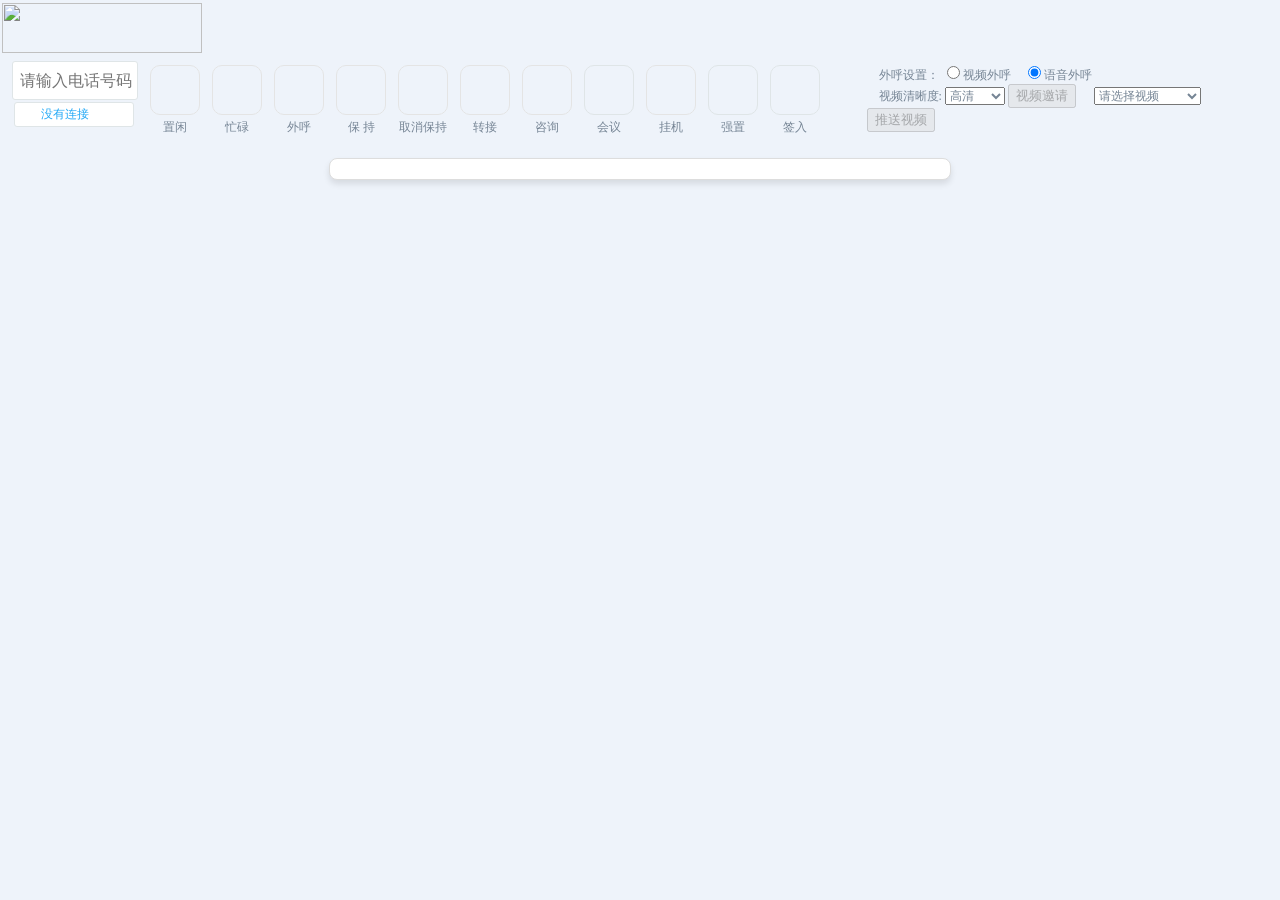
==== commit d695227f: "This update: Supports Doubao voice cloning and Doubao voice synthesis, and adds IVR outbound calling" ====
--- a/docs/phone-bar.html
+++ b/docs/phone-bar.html
@@ -11,7 +11,7 @@
 	  
     <script type="text/javascript">
         var _phoneBar = new ccPhoneBarSocket();
-        var scriptServer = "192.168.67.218";
+        var scriptServer = "127.0.0.1";
         var  extnum = '1001'; //分机号
         var opnum = '1001'; //工号
         var skillLevel = 9; //技能等级
--- a/docs/page.css
+++ b/docs/page.css
@@ -53,7 +53,7 @@
     border-style: solid;   
     border-width: 1px;  
     border-color: #dfe5e7 #dfe5e7 #eef3fa #dfe5e7;  
-    width: 95%;
+    width: 700px;
     line-height: 35px;
 }
 
